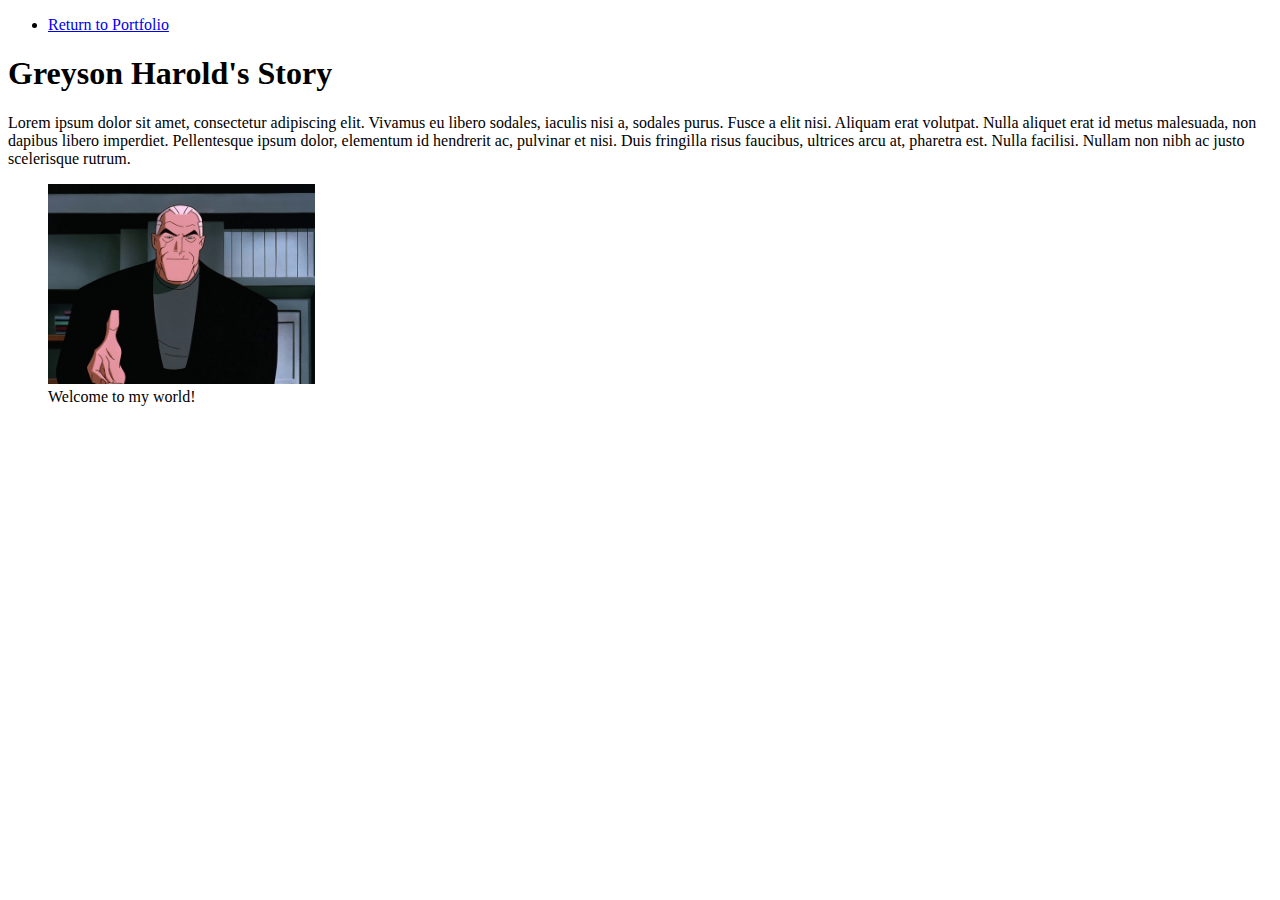
==== about-me.html @ 784b1665 "main" ====
<!DOCTYPE html>
<html>
<head>
    <meta charset="utf-8" />
    <title>About Me</title>
</head>
<nav>
    <ul>
        <li><a href="portfolio.html">Return to Portfolio</a></li>
    </ul>
</nav>
<body>
    <h1>Greyson Harold's Story</h1>
    <p>Lorem ipsum dolor sit amet, consectetur adipiscing elit. Vivamus eu libero sodales, iaculis nisi a, sodales purus. Fusce a elit nisi. Aliquam erat volutpat. Nulla aliquet erat id metus malesuada, non dapibus libero imperdiet. Pellentesque ipsum dolor, elementum id hendrerit ac, pulvinar et nisi. Duis fringilla risus faucibus, ultrices arcu at, pharetra est. Nulla facilisi. Nullam non nibh ac justo scelerisque rutrum.</p>
    <figure>
        <img srcset="images/welcome-to-my-world.jpeg" height="200" alt="Bruce Wayne from Batman Beyond" title="Old Fart Bruce Wayne"/>
        <figcaption>Welcome to my world!</figcaption>
    </figure>
</body>
</html>
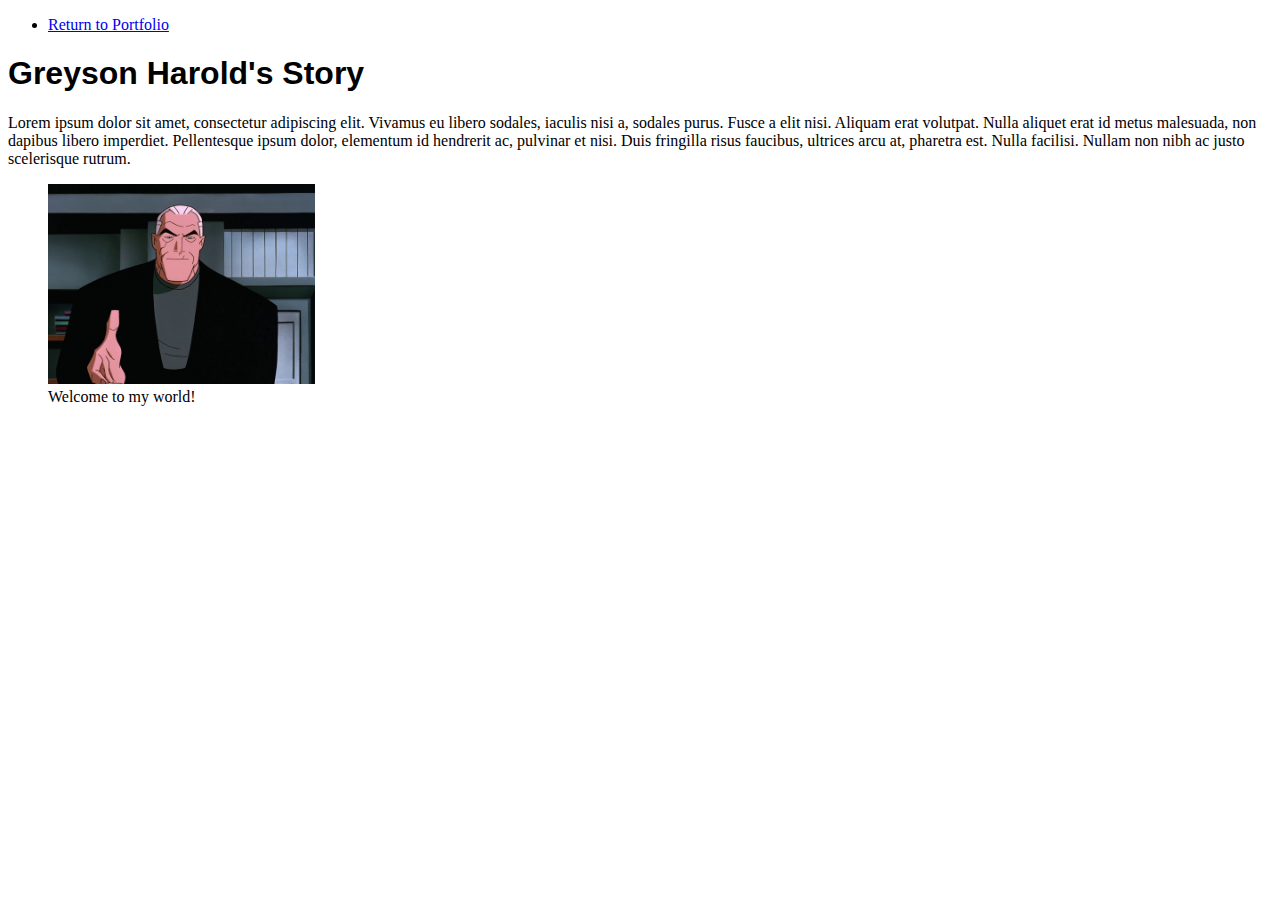
==== commit 47b4c159: "assignment 4.2" ====
--- a/about-me.html
+++ b/about-me.html
@@ -3,10 +3,11 @@
 <head>
     <meta charset="utf-8" />
     <title>About Me</title>
+    <link rel="stylesheet" type="text/css" href="styles/stylesheet.css">
 </head>
 <nav>
     <ul>
-        <li><a href="portfolio.html">Return to Portfolio</a></li>
+        <li><a href="index.html">Return to Portfolio</a></li>
     </ul>
 </nav>
 <body>
--- a/styles/stylesheet.css
+++ b/styles/stylesheet.css
@@ -0,0 +1,26 @@
+.box {
+    height: 100px;
+    width: 300px;
+    border: 3px solid black;
+    background: whitesmoke;
+  }
+.container {
+    height: 200px;
+    background-color: pink;
+    display: flex;
+    flex-direction: row;
+    flex-wrap: wrap;
+    justify-content: space-around;
+    align-items: center;
+  }
+
+h1 {
+    font-family: 'Roboto', sans-serif;
+}
+h2 {
+    font-family: Georgia, 'Times New Roman', Times, serif;
+}
+h3 {
+    font-family: 'Roboto', sans-serif;
+    color: blue;
+}